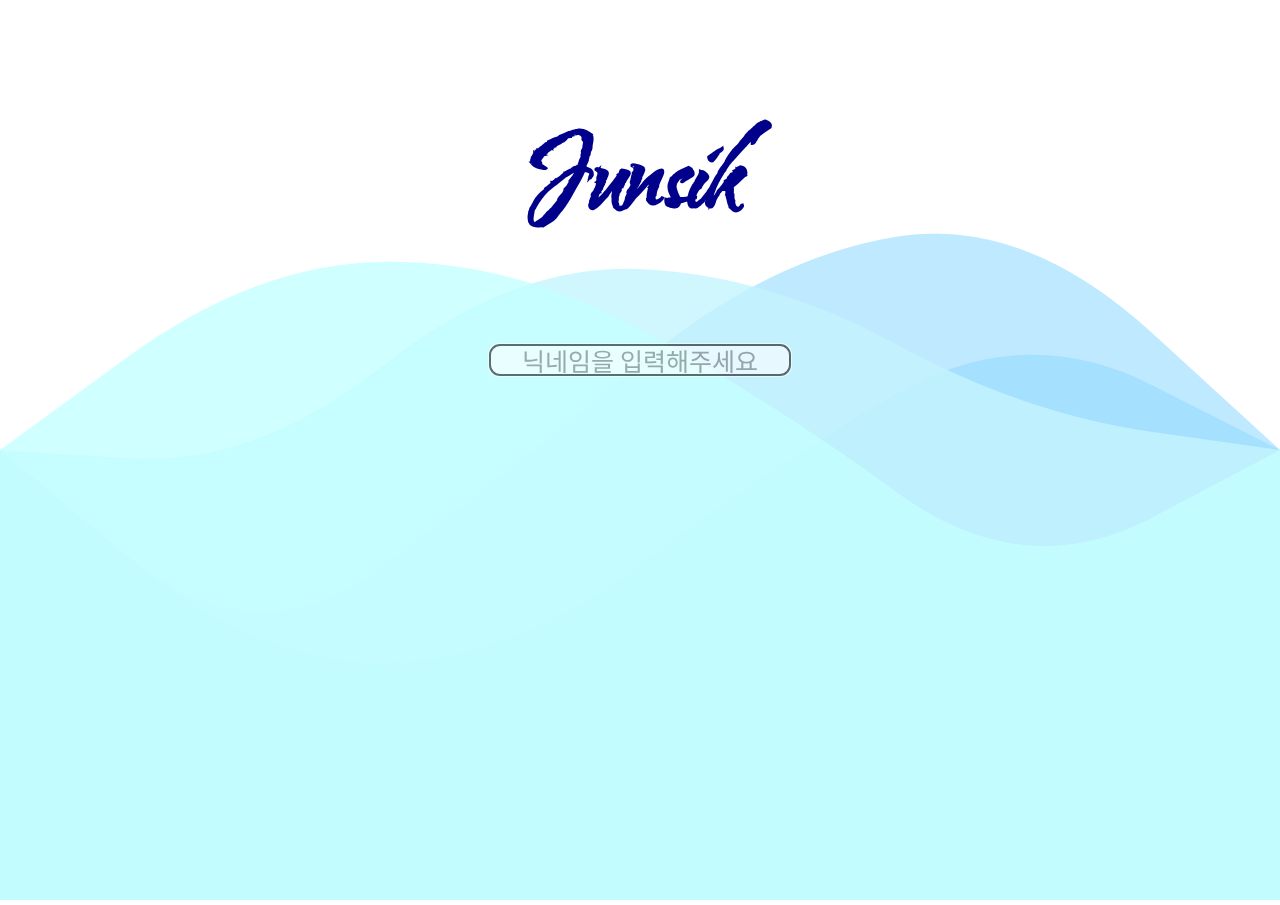
==== index.html @ 076c1833 "index" ====
<!DOCTYPE html>
<html lang="en">
  <head>
    <meta charset="UTF-8" />
    <meta http-equiv="X-UA-Compatible" content="IE=edge" />
    <meta name="viewport" content="width=device-width, initial-scale=1.0" />
    <title>메인 페이지</title>
    <link rel="stylesheet" href="css/index.css" />
  </head>
  <body>
    <div>
      <h1 id="logo">Junsik</h1>
      <h2 id="greeting"></h2>
    </div>
    <div class="outer">
      <div class="inner-list">
        <div class="inner">
          <div class="first"></div>
        </div>
        <div class="inner">
          <div class="second"></div>
        </div>
        <div class="inner">
          <div class="third"></div>
        </div>
      </div>
      <div class="button-list">
        <button class="button-left">◀︎</button>
        <button class="button-right">▶︎</button>
      </div>
    </div>
    <button id="reset">초기 화면으로 이동</button>
    <h3 id="test"></h3>
  </body>
  <script src="js/greeting.js"></script>
  <script src="js/api.js"></script>
</html>
---- css/index.css ----
@import url("https://fonts.googleapis.com/css2?family=Noto+Sans+KR&display=swap");
@import url("https://fonts.googleapis.com/css2?family=Noto+Sans+KR&family=Water+Brush&display=swap");
@import url("https://fonts.googleapis.com/css2?family=Nanum+Pen+Script&family=Noto+Sans+KR&family=Water+Brush&display=swap");

#logo {
  margin: 0px;
  margin-left: 20px;
  margin-top: 20px;
  font-family: "Water Brush", cursive;
  position: absolute;
  top: 0%;
  left: 0%;
  text-align: center;
  font-size: 50px;
  color: darkblue;
}
h2 {
  font-family: "Nanum Pen Script", cursive;
  margin: 0px;
  margin-left: 140px;
  margin-top: 50px;
  position: absolute;
  top: 0%;
  left: 0%;
  text-align: center;
  font-size: 25px;
  color: rgb(9, 49, 38);
}
.outer {
  border: 6px solid white;
  width: 500px;
  height: 400px;
  margin: 0 auto;
  overflow-x: hidden;
  margin: 0px;
  margin-left: 140px;
  margin-top: 50px;
  position: absolute;
  top: 10%;
  left: 0%;
}

.inner-list {
  display: flex;
  transition: 0.3s ease-out;
  height: 100%;
}

.inner {
  border: 6px solid white;
}

.button-list {
  position: absolute;
  top: 93%;
  left: 87%;
  text-align: center;
}

.first {
  border-radius: 100px;
  width: 488px;
  height: 388px;
  background-color: red;
  background-size: cover;
}
.second {
  border-radius: 100px;
  width: 488px;
  height: 388px;
  background-color: green;
  background-size: cover;
}
.third {
  border-radius: 100px;
  width: 488px;
  height: 388px;
  background-color: blue;
  background-size: cover;
}
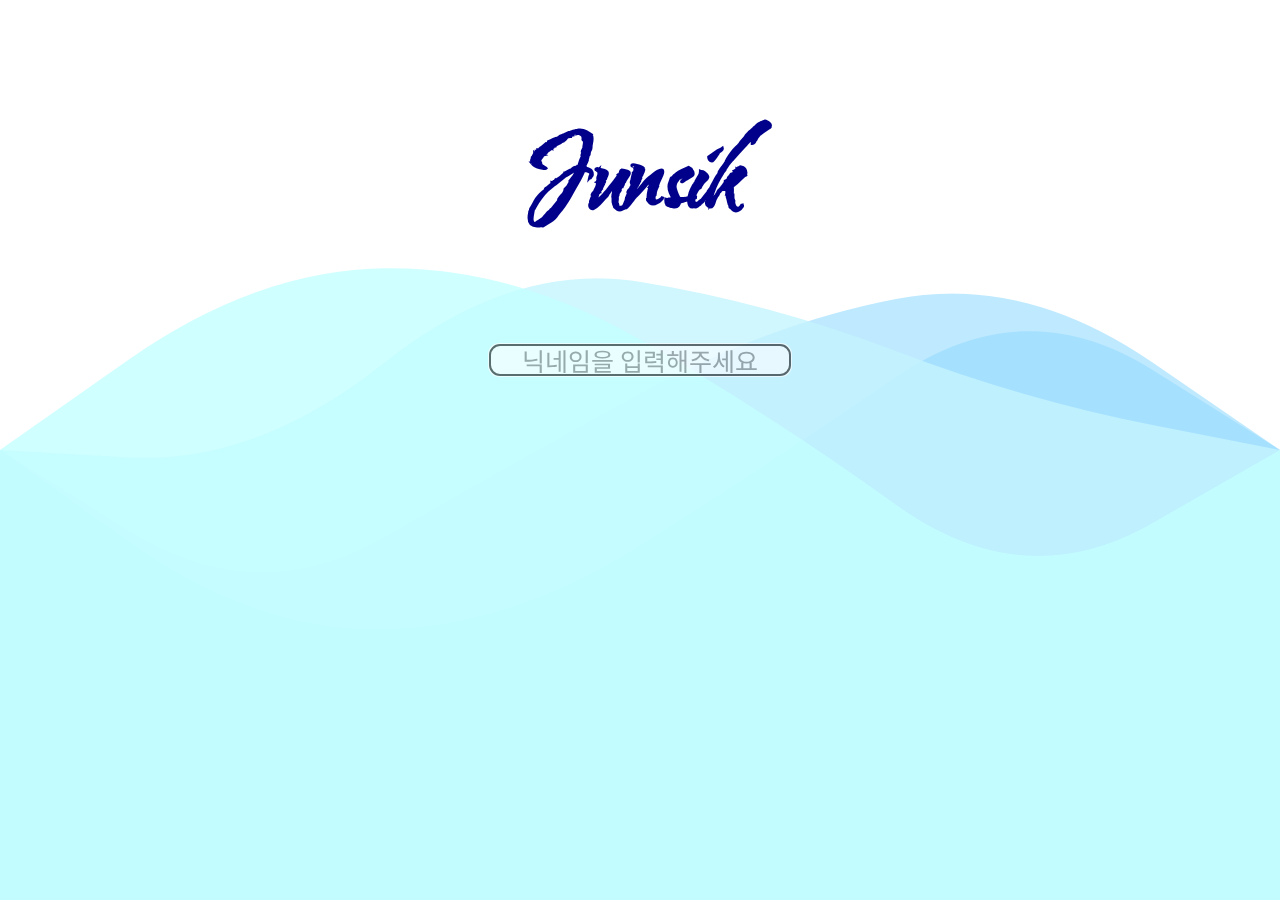
==== commit 8351a779: "wave" ====
--- a/index.html
+++ b/index.html
@@ -12,6 +12,7 @@
       <h1 id="logo">Junsik</h1>
       <h2 id="greeting"></h2>
     </div>
+    <a href="./chart.html">chart</a>
     <div class="outer">
       <div class="inner-list">
         <div class="inner">
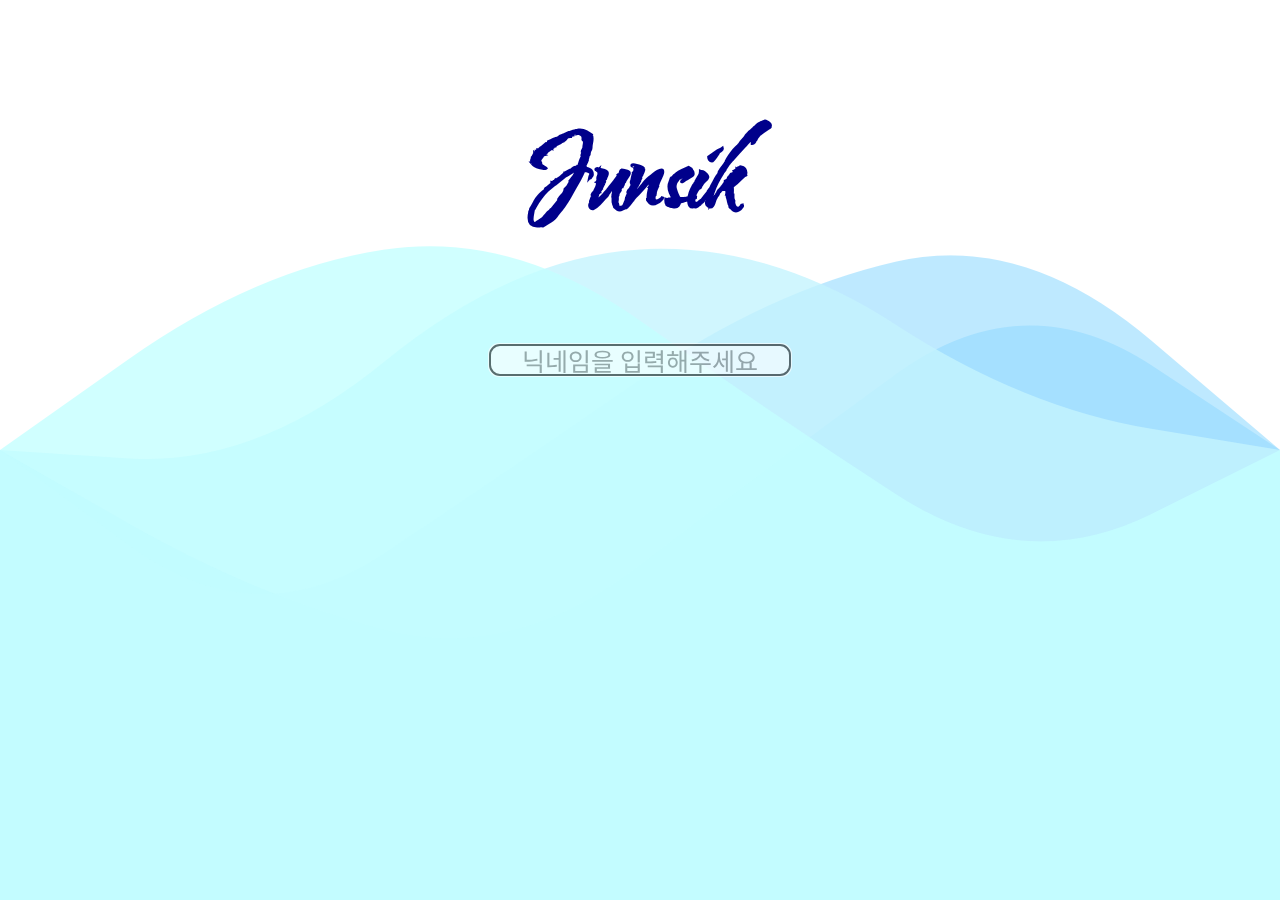
==== commit 15c5c1de: "header" ====
--- a/index.html
+++ b/index.html
@@ -8,11 +8,29 @@
     <link rel="stylesheet" href="css/index.css" />
   </head>
   <body>
-    <div>
-      <h1 id="logo">Junsik</h1>
-      <h2 id="greeting"></h2>
-    </div>
-    <a href="./chart.html">chart</a>
+    <header id="header">
+      <div class="container">
+        <div class="row">
+          <div class="header clearfix">
+            <h1>
+              <a href="#">
+                <h2 id="logo">Junsik</h2>
+                <h3 id="greeting"></h3>
+              </a>
+              <nav class="nav">
+                <ul class="clearfix">
+                  <li><a href="./chart.html">차트</a></li>
+                  <li><a href="#">게시판</a></li>
+                  <li id="reset"><a href="#">초기 화면으로 이동</a></li>
+                </ul>
+              </nav>
+            </h1>
+          </div>
+        </div>
+      </div>
+    </header>
+    <div></div>
+
     <div class="outer">
       <div class="inner-list">
         <div class="inner">
@@ -30,9 +48,7 @@
         <button class="button-right">▶︎</button>
       </div>
     </div>
-    <button id="reset">초기 화면으로 이동</button>
     <h3 id="test"></h3>
   </body>
   <script src="js/greeting.js"></script>
-  <script src="js/api.js"></script>
 </html>
--- a/css/index.css
+++ b/css/index.css
@@ -1,35 +1,72 @@
-@import url("https://fonts.googleapis.com/css2?family=Noto+Sans+KR&display=swap");
-@import url("https://fonts.googleapis.com/css2?family=Noto+Sans+KR&family=Water+Brush&display=swap");
-@import url("https://fonts.googleapis.com/css2?family=Nanum+Pen+Script&family=Noto+Sans+KR&family=Water+Brush&display=swap");
+@import url("https://fonts.googleapis.com/css2?family=Jua&family=Nanum+Pen+Script&family=Noto+Sans+KR:wght@100;300;400;500;700;900&family=Water+Brush&display=swap");
 
-#logo {
-  margin: 0px;
-  margin-left: 20px;
-  margin-top: 20px;
-  font-family: "Water Brush", cursive;
+@import url(/css/reset.css);
+
+/* 레이아웃 */
+#header {
+  width: 100%;
+  height: 63px;
+  border-bottom: 1px solid #c6c6c6;
+  background: rgba(0, 0, 0, 0);
+}
+
+/* 가운데 영역 */
+.container {
+  position: relative;
+  width: 1280px;
+  margin: 0 auto;
+  background: rgba(0, 0, 0, 0);
+}
+
+/* 로우 영역 */
+.row {
+  padding: 0 24px;
+}
+
+/* 헤더 영역 */
+.header {
+}
+.header h1 {
+  float: left;
+}
+.header h2 {
+  padding: 0px 8px 5px 0;
+  display: inline-block;
+  width: 500px;
+  font-size: 45px;
+}
+.header h3 {
+  display: block;
   position: absolute;
-  top: 0%;
-  left: 0%;
+  left: 194px;
+  top: 30px;
+  width: 280px;
+  font-size: 20px;
+}
+.header .nav {
+  float: right;
+}
+.header .nav ul {
+  border-left: 1px solid #c6c6c6;
+}
+.header .nav ul li {
+  float: left;
+  width: 170px;
   text-align: center;
-  font-size: 50px;
-  color: darkblue;
+  border-right: 1px solid #c6c6c6;
 }
-h2 {
-  font-family: "Nanum Pen Script", cursive;
-  margin: 0px;
-  margin-left: 140px;
-  margin-top: 50px;
-  position: absolute;
-  top: 0%;
-  left: 0%;
-  text-align: center;
-  font-size: 25px;
-  color: rgb(9, 49, 38);
+.header .nav ul li a {
+  display: block;
+  padding: 19px 10px;
+  font-size: 17px;
+  font-weight: 700;
+  color: #444;
 }
+
 .outer {
-  border: 6px solid white;
+  border: none;
   width: 500px;
-  height: 400px;
+  height: 500px;
   margin: 0 auto;
   overflow-x: hidden;
   margin: 0px;
@@ -47,7 +84,7 @@
 }
 
 .inner {
-  border: 6px solid white;
+  border: none;
 }
 
 .button-list {
@@ -58,23 +95,20 @@
 }
 
 .first {
-  border-radius: 100px;
-  width: 488px;
-  height: 388px;
-  background-color: red;
+  width: 500px;
+  height: 500px;
+  background-image: url("http://coverartarchive.org/release/0be6b82e-cbee-4c55-a52f-62b33eba6df3/25279105088.jpg");
   background-size: cover;
 }
 .second {
-  border-radius: 100px;
-  width: 488px;
-  height: 388px;
-  background-color: green;
+  width: 500px;
+  height: 500px;
+  background-image: url("http://coverartarchive.org/release/fdd45106-192c-4da8-ac07-ec21351439e1/31829752850.jpg");
   background-size: cover;
 }
 .third {
-  border-radius: 100px;
-  width: 488px;
-  height: 388px;
-  background-color: blue;
+  width: 500px;
+  height: 500px;
+  background-image: url("http://coverartarchive.org/release/7ec22411-8195-4630-97ae-dc0b82380c19/32124019059.jpg");
   background-size: cover;
 }
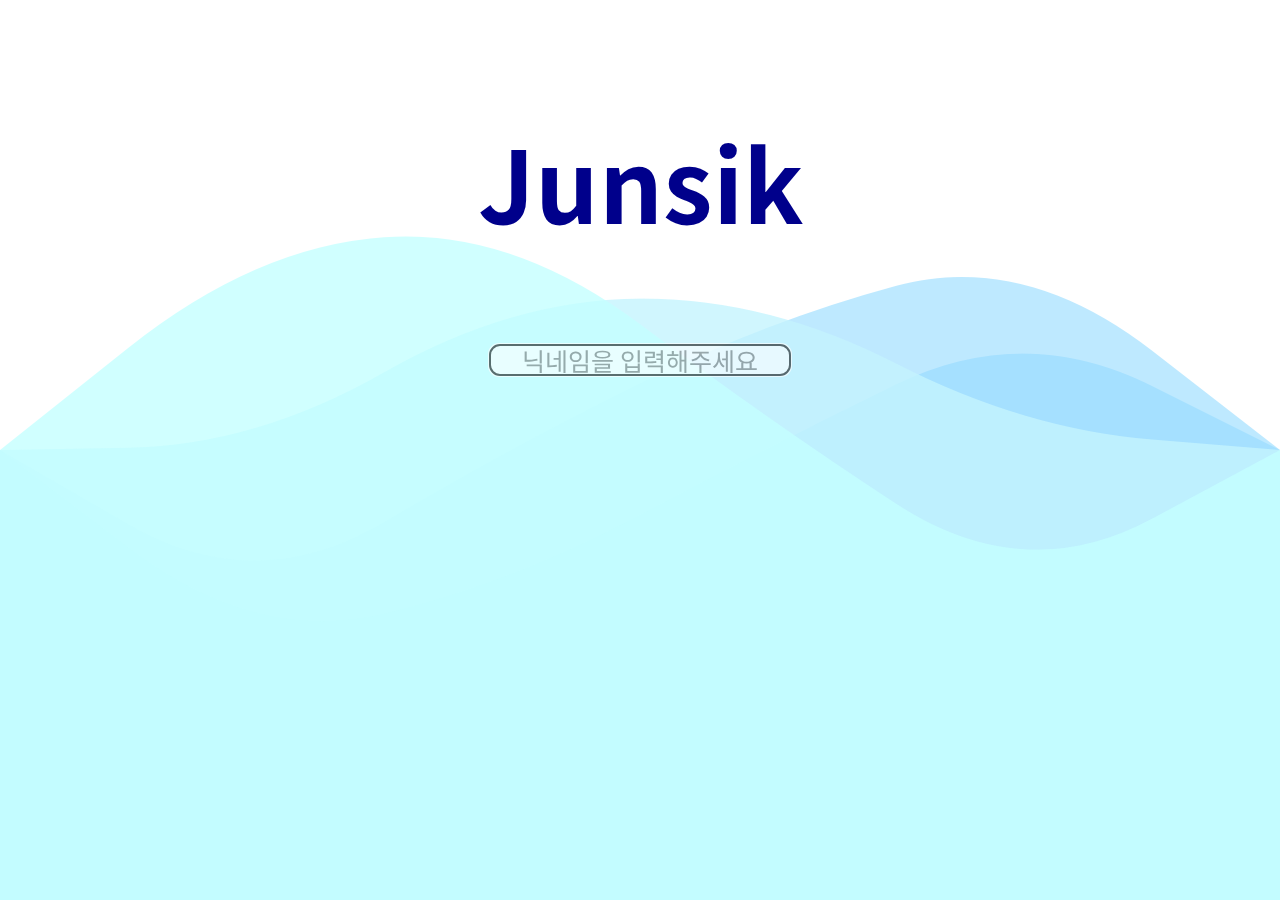
==== commit 0871ceeb: "main" ====
--- a/index.html
+++ b/index.html
@@ -6,6 +6,7 @@
     <meta name="viewport" content="width=device-width, initial-scale=1.0" />
     <title>메인 페이지</title>
     <link rel="stylesheet" href="css/index.css" />
+    <link rel="stylesheet" href="css/reset.css" />
   </head>
   <body>
     <header id="header">
@@ -29,26 +30,99 @@
         </div>
       </div>
     </header>
-    <div></div>
 
     <div class="outer">
       <div class="inner-list">
         <div class="inner">
-          <div class="first"></div>
+          <div class="first">
+            <img
+              src="http://coverartarchive.org/release/0be6b82e-cbee-4c55-a52f-62b33eba6df3/25279105088.jpg"
+            />
+            <div class="about">
+              <h3>추천 앨범</h3>
+              <p>
+                <strong>앨범소개<br />결국엔 유명해진다.</strong><br />CHANGMO의
+                첫 정규 앨범 "Boyhood"
+              </p>
+            </div>
+          </div>
         </div>
         <div class="inner">
-          <div class="second"></div>
+          <div class="second">
+            <img
+              src="http://coverartarchive.org/release/fdd45106-192c-4da8-ac07-ec21351439e1/31829752850.jpg"
+            />
+            <div class="about">
+              <h3>해외 인기 아티스트 앨범</h3>
+              <p>
+                <strong>Donda 2<br />21세기 힙합계를 대표하는 음악가</strong
+                ><br />Kanye West의 최신 앨범
+              </p>
+            </div>
+          </div>
         </div>
         <div class="inner">
-          <div class="third"></div>
+          <div class="third">
+            <img
+              src="http://coverartarchive.org/release/01fb6758-1fac-4f35-a978-39ff256191db/24649393443-1200.jpg"
+            />
+            <div class="about">
+              <h3>해외 인기 아티스트 싱글</h3>
+              <p>
+                <strong>Watermelon Sugar<br />빌보드 핫100 1위 곡</strong
+                ><br />2019. 11. 16. 발매 된 Harry Styles의 싱글
+              </p>
+            </div>
+          </div>
         </div>
       </div>
-      <div class="button-list">
-        <button class="button-left">◀︎</button>
-        <button class="button-right">▶︎</button>
+      <button class="button-left">◀︎</button>
+      <button class="button-right">▶︎</button>
+    </div>
+    <div class="mini">
+      <table id="track">
+        <caption>
+          <strong>해외 인기 트랙</strong>
+        </caption>
+        <th>순위</th>
+        <th>이름</th>
+        <th>재생수</th>
+      </table>
+    </div>
+    <div class="recommand">
+      <div class="figure1">
+        <p class="text">
+          The Weeknd는 2010년대 최고의 가수 중 한 명이자 캐나다를 상징하는 대중
+          음악가 중 한 명이며, 캐나다 명예의 거리 입성자이다. 마이클 잭슨을
+          연상시키는 독특한 음색의 팔세토 목소리가 특징이다. 또한, 얼터너티브
+          R&B 장르의 선구자격 아티스트로서 R&B 역사에 한 획을 그었다는 평가를
+          받는다.
+        </p>
+      </div>
+      <div class="figure2">
+        <p class="text">
+          Nirvana는 미국 워싱턴 주 애버딘에서 결성된 1990년대를 풍미했던
+          그런지와 얼터너티브 록을 대표하는 밴드'다. 일개 그룹의 범주를 넘어
+          90년대 전 세계 대중음악계를 강타했던 새로운 음악적 조류 그 자체를
+          상징하고 있는 밴드이자 라디오헤드와 함께 1990~2000년대 록의 흐름을
+          결정지은 록밴드로 평가받으며 얼터너티브 록이 90년대 초부터
+          2000년대까지 음악시장을 장악하게 하는 결정적인 계기를 제공했다.
+        </p>
+      </div>
+      <div class="figure3">
+        <p class="text">
+          Harry Styles는 영국의 가수 겸 배우이자 4인조 보이밴드 원 디렉션의
+          멤버이다. 홈즈 채플 지역 밴드인 화이트 에스키모를 통해 데뷔했으며,
+          2010년 영국의 오디션 프로그램 엑스 팩터에 솔로 자격으로 지원하게 된다.
+          아쉽게도 초반에 탈락했으나 비슷한 또래의 참가자 4명과 함께 뭉쳐져
+          한번의 기회가 더 주어졌고, 이듬해 원디렉션이라는 이름으로 데뷔해 큰
+          인기를 누리게 된다.
+        </p>
       </div>
     </div>
-    <h3 id="test"></h3>
+    <footer>
+      <h4>© 2022 Junsik.</h4>
+    </footer>
   </body>
   <script src="js/greeting.js"></script>
 </html>
--- a/css/index.css
+++ b/css/index.css
@@ -1,6 +1,6 @@
+@charset "utf-8";
+
 @import url("https://fonts.googleapis.com/css2?family=Jua&family=Nanum+Pen+Script&family=Noto+Sans+KR:wght@100;300;400;500;700;900&family=Water+Brush&display=swap");
-
-@import url(/css/reset.css);
 
 /* 레이아웃 */
 #header {
@@ -40,7 +40,7 @@
   position: absolute;
   left: 194px;
   top: 30px;
-  width: 280px;
+  width: 200px;
   font-size: 20px;
 }
 .header .nav {
@@ -65,50 +65,164 @@
 
 .outer {
   border: none;
-  width: 500px;
-  height: 500px;
+  width: 900px;
+  height: 450px;
   margin: 0 auto;
-  overflow-x: hidden;
-  margin: 0px;
-  margin-left: 140px;
-  margin-top: 50px;
-  position: absolute;
-  top: 10%;
-  left: 0%;
+  overflow: hidden;
+  position: absolute;
+  top: 126px;
+  left: 120px;
 }
 
 .inner-list {
-  display: flex;
   transition: 0.3s ease-out;
   height: 100%;
 }
 
 .inner {
   border: none;
-}
-
-.button-list {
-  position: absolute;
-  top: 93%;
-  left: 87%;
-  text-align: center;
-}
-
-.first {
-  width: 500px;
-  height: 500px;
-  background-image: url("http://coverartarchive.org/release/0be6b82e-cbee-4c55-a52f-62b33eba6df3/25279105088.jpg");
+  display: flex;
+  float: left;
+}
+.button-left {
+  position: absolute;
+  top: 50%;
+  left: 2%;
+  background-color: rgba(0, 0, 0, 0);
+  font-size: 25px;
+  color: white;
+  opacity: 70%;
+}
+.button-right {
+  position: absolute;
+  top: 50%;
+  left: 93%;
+  background-color: rgba(0, 0, 0, 0);
+  font-size: 25px;
+  color: white;
+  opacity: 70%;
+}
+.first img {
+  width: 450px;
+  height: 450px;
+}
+.first .about {
+  width: 450px;
+  height: 450px;
+  line-height: 200px;
+  background-color: rgb(0, 0, 50);
+  color: white;
+  text-align: center;
+  float: right;
+}
+.first .about h3 {
+  font-size: 30px;
+}
+.first .about p {
+  line-height: 30px;
+  font-size: 15px;
+}
+.second img {
+  width: 450px;
+  height: 450px;
+}
+.second .about {
+  width: 450px;
+  height: 450px;
+  line-height: 200px;
+  background-color: rgb(0, 0, 50);
+  color: white;
+  text-align: center;
+  float: right;
+}
+.second .about h3 {
+  font-size: 30px;
+}
+.second .about p {
+  line-height: 30px;
+  font-size: 15px;
+}
+.third img {
+  width: 450px;
+  height: 450px;
+}
+.third .about {
+  width: 450px;
+  height: 450px;
+  line-height: 200px;
+  background-color: rgb(0, 0, 50);
+  color: white;
+  text-align: center;
+  float: right;
+}
+.third .about h3 {
+  font-size: 30px;
+}
+.third .about p {
+  line-height: 30px;
+  font-size: 15px;
+}
+.mini {
+  position: absolute;
+  top: 110px;
+  right: 120px;
+}
+#track caption {
+  font-size: 15px;
+  color: rgb(0, 0, 50);
+}
+/* font-size: 40px; */
+footer {
+  position: absolute;
+  width: 100%;
+  top: 150%;
+  font-size: 20px;
+  line-height: 30px;
+  background-color: rgb(0, 0, 50);
+  color: white;
+}
+.figure1 {
+  position: absolute;
+  width: 25%;
+  height: 55%;
+  top: 80%;
+  font-size: 18px;
+  color: white;
+  line-height: 40px;
+  box-shadow: 21px 20px 0px 0px rgba(0, 0, 50, 0.5);
+  left: 120px;
+  border-radius: 15px;
+  background-image: url("https://visla.kr/wp/wp-content/uploads/2021/03/20210313-00.jpg");
   background-size: cover;
 }
-.second {
-  width: 500px;
-  height: 500px;
-  background-image: url("http://coverartarchive.org/release/fdd45106-192c-4da8-ac07-ec21351439e1/31829752850.jpg");
+.text {
+  margin: 30px 20px 0px 20px;
+}
+.figure2 {
+  position: absolute;
+  width: 25%;
+  height: 55%;
+  top: 80%;
+  font-size: 18px;
+  color: white;
+  line-height: 40px;
+  box-shadow: 21px 20px 0px 0px rgba(0, 0, 50, 0.5);
+  left: 550px;
+  border-radius: 15px;
+  background-image: url("https://search.pstatic.net/sunny/?src=https%3A%2F%2Fi.pinimg.com%2F736x%2F3c%2F37%2F7b%2F3c377b161e1be46d25c86c0c2feb6b45.jpg&type=sc960_832");
   background-size: cover;
 }
-.third {
-  width: 500px;
-  height: 500px;
-  background-image: url("http://coverartarchive.org/release/7ec22411-8195-4630-97ae-dc0b82380c19/32124019059.jpg");
+.figure3 {
+  position: absolute;
+  width: 25%;
+  height: 55%;
+  top: 80%;
+  font-size: 18px;
+  color: white;
+  line-height: 40px;
+  box-shadow: 21px 20px 0px 0px rgba(0, 0, 50, 0.5);
+  left: 980px;
+  border-radius: 15px;
+  background-image: url("https://w.namu.la/s/[base64]");
   background-size: cover;
 }
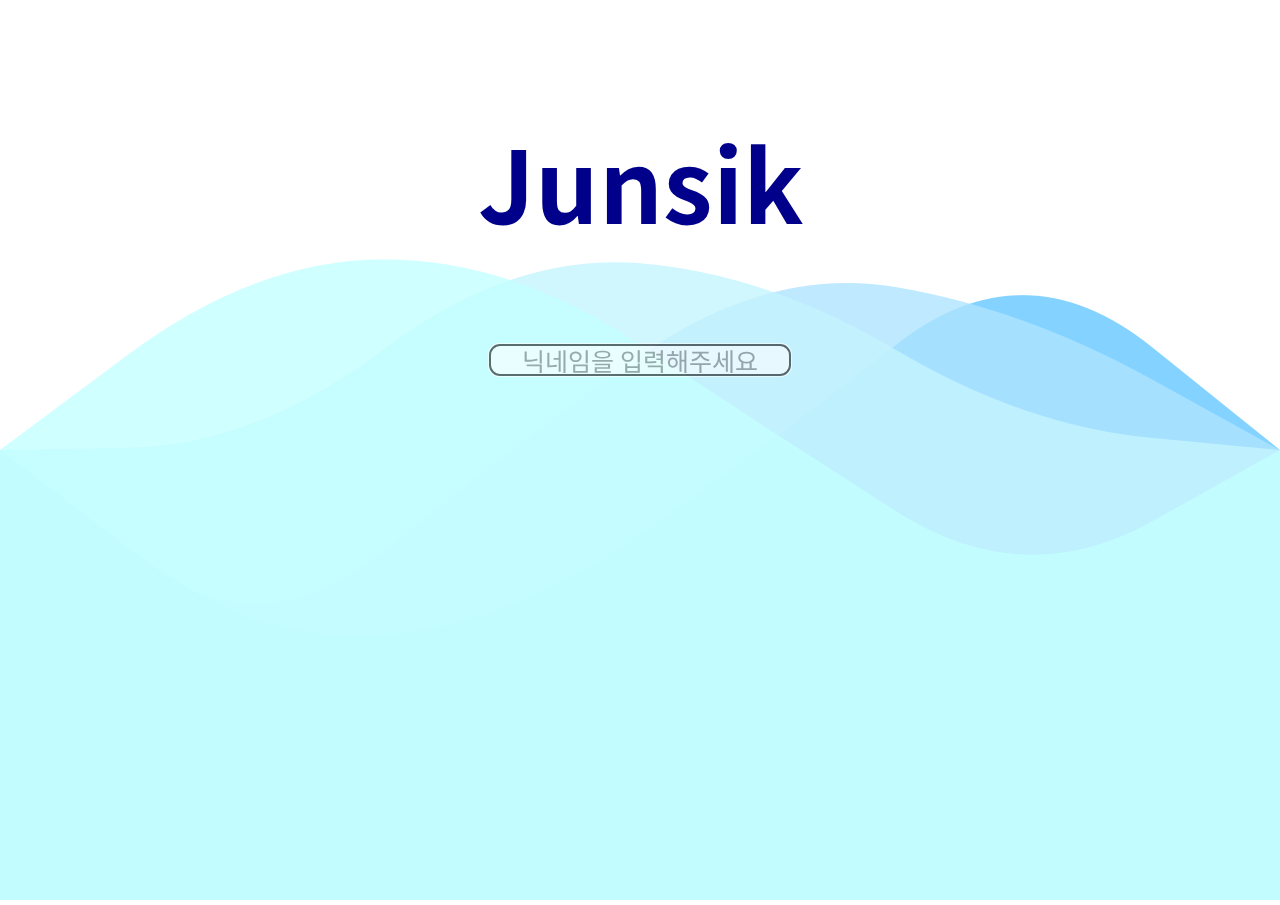
==== commit 02471c68: "chart" ====
--- a/index.html
+++ b/index.html
@@ -21,7 +21,9 @@
               <nav class="nav">
                 <ul class="clearfix">
                   <li><a href="./chart.html">차트</a></li>
-                  <li><a href="#">게시판</a></li>
+                  <li>
+                    <a href="https://padlet.com/hankyulna/board">게시판</a>
+                  </li>
                   <li id="reset"><a href="#">초기 화면으로 이동</a></li>
                 </ul>
               </nav>
--- a/css/index.css
+++ b/css/index.css
@@ -171,7 +171,26 @@
   font-size: 15px;
   color: rgb(0, 0, 50);
 }
-/* font-size: 40px; */
+#track {
+  border-collapse: collapse;
+  font-size: 12px;
+  margin-left: 250px;
+  float: left;
+}
+#track th {
+  padding: 10px;
+  color: rgb(0, 0, 50);
+  border-bottom: 3px solid #168;
+  text-align: left;
+}
+#track td {
+  color: #669;
+  padding: 5px;
+  border-bottom: 1px solid #ddd;
+}
+#track tr:hover td {
+  color: #004;
+}
 footer {
   position: absolute;
   width: 100%;
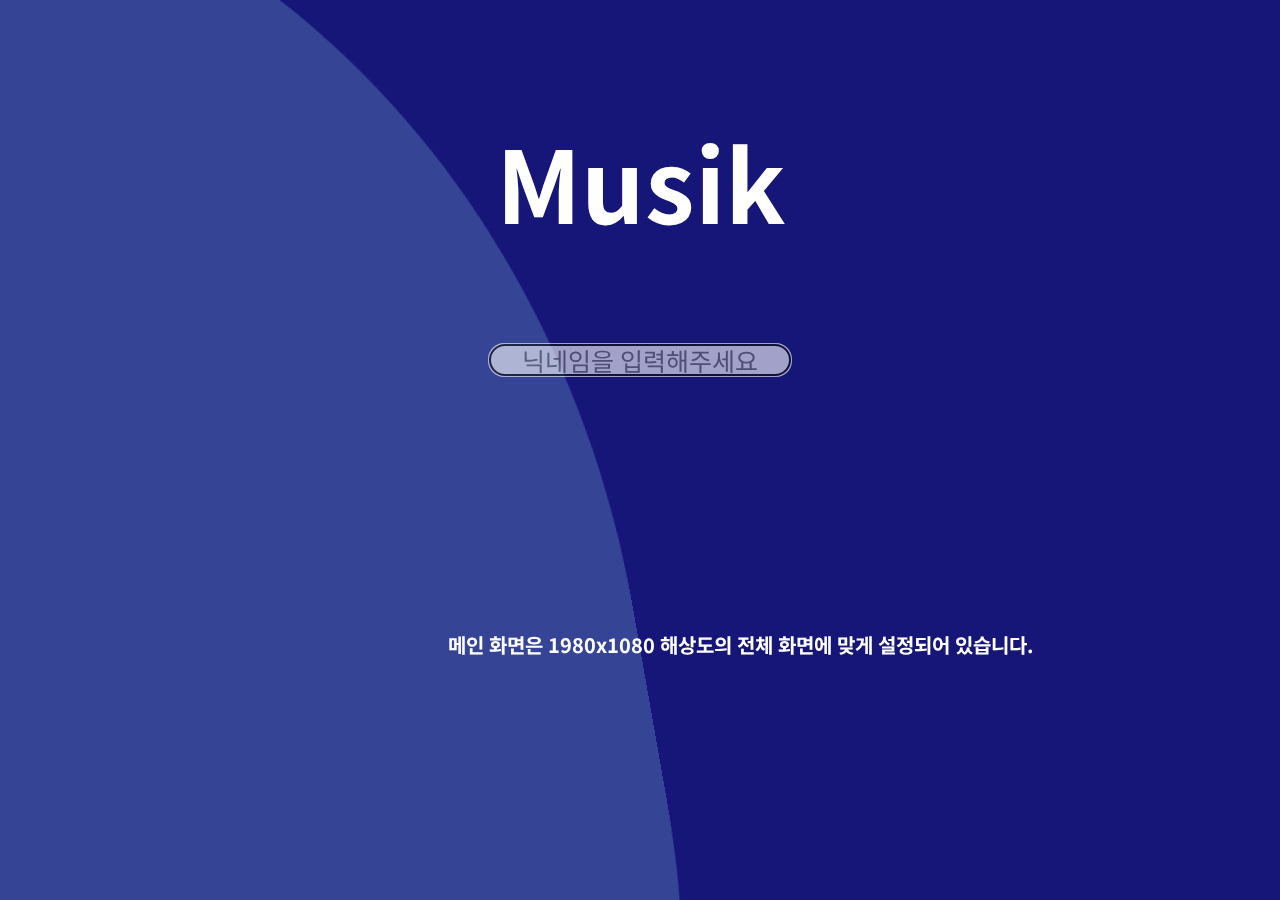
==== commit 733edd8a: "info" ====
--- a/index.html
+++ b/index.html
@@ -15,7 +15,7 @@
           <div class="header clearfix">
             <h1>
               <a href="#">
-                <h2 id="logo">Junsik</h2>
+                <h2 id="logo">Musik</h2>
                 <h3 id="greeting"></h3>
               </a>
               <nav class="nav">
--- a/css/index.css
+++ b/css/index.css
@@ -24,8 +24,6 @@
 }
 
 /* 헤더 영역 */
-.header {
-}
 .header h1 {
   float: left;
 }
@@ -62,7 +60,7 @@
   font-weight: 700;
   color: #444;
 }
-
+/* 슬라이드 영역 */
 .outer {
   border: none;
   width: 900px;
@@ -70,7 +68,7 @@
   margin: 0 auto;
   overflow: hidden;
   position: absolute;
-  top: 126px;
+  top: 150px;
   left: 120px;
 }
 
@@ -162,20 +160,22 @@
   line-height: 30px;
   font-size: 15px;
 }
+/* 차트 영역 */
 .mini {
   position: absolute;
   top: 110px;
-  right: 120px;
+  right: 270px;
 }
 #track caption {
-  font-size: 15px;
+  font-size: 20px;
   color: rgb(0, 0, 50);
 }
 #track {
   border-collapse: collapse;
-  font-size: 12px;
+  font-size: 15px;
   margin-left: 250px;
   float: left;
+  z-index: -2;
 }
 #track th {
   padding: 10px;
@@ -226,7 +226,7 @@
   color: white;
   line-height: 40px;
   box-shadow: 21px 20px 0px 0px rgba(0, 0, 50, 0.5);
-  left: 550px;
+  left: 650px;
   border-radius: 15px;
   background-image: url("https://search.pstatic.net/sunny/?src=https%3A%2F%2Fi.pinimg.com%2F736x%2F3c%2F37%2F7b%2F3c377b161e1be46d25c86c0c2feb6b45.jpg&type=sc960_832");
   background-size: cover;
@@ -240,7 +240,7 @@
   color: white;
   line-height: 40px;
   box-shadow: 21px 20px 0px 0px rgba(0, 0, 50, 0.5);
-  left: 980px;
+  left: 1180px;
   border-radius: 15px;
   background-image: url("https://w.namu.la/s/[base64]");
   background-size: cover;
